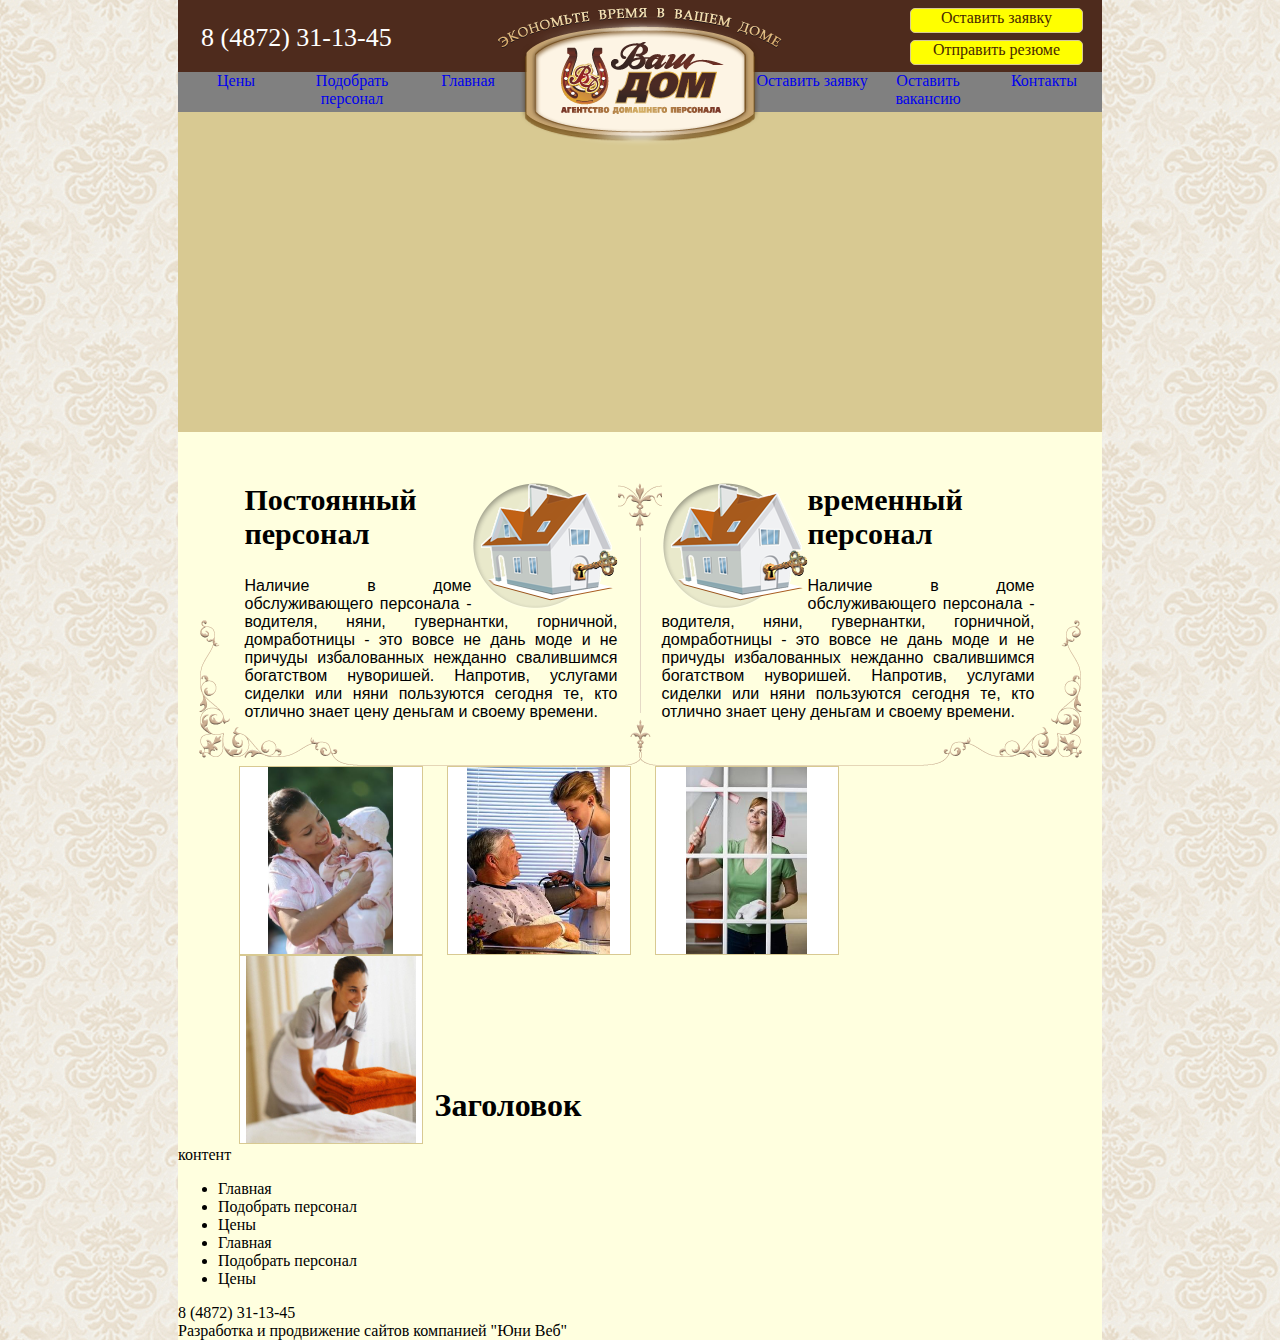
==== index.html @ e26becdf "шапка, слайдер, персонал, скрины - общий каркас" ====
<!DOCTYPE html>
<html lang="en">
    <head>
        <meta charset="utf-8" />
        <link rel="stylesheet" href="/css/header.css" />
        <link rel="stylesheet" href="/css/menu.css" />
        <title>Ваш дом</title>
    </head>
    <body>
        <div>
            <div><!--Хедер-->
                <div class="header">
                    <div class="logoWrite">
                        <img src="/images/logo2.png" alt="logo2" />
                    </div>
                    <div class="logo">
                        <img src="/images/logo.png" alt="logo" />
                    </div>
                    <ul>
                        <li class="left"><!--номер-->
                            <p>8 (4872) 31-13-45</p>
                        </li>
                        <li class="right"><!--отправить--> 
                                <a href="#">
                                    <div class="buttonApp">Оставить заявку</div>
                                    <form action="#" method="post" class="formApp">
                                        <input type="text" name="name" value="ФИО">
                                        <input type="text" name="phone" value="Телефон">
                                        <select name="work">
                                            <option value="repet">Репетитор</option>
                                            <option value="Guver">Гувернантка</option>
                                            <option value="BabySit" selected>Няня</option>
                                            <option value="Driver">Водитель</option>
                                            <option value="Guder">Садовник</option>
                                        </select>
                                        <select name="time">
                                            <option value="day">Полный день</option>
                                            <option value="halfDay">пол дня</option>
                                            <option value="Graf" selected>График работы</option>
                                            <option value="hours">Несколько часов</option>
                                            <option value="sutki">Круглосуточно</option>
                                        </select>
                                        <textarea name="inf">
                                            Дополнительная информация
                                        </textarea>
                                        <input type="submit" name="submit" value="Отправить">
                                    </form>
                                </a>
                            
                                <a href="#">
                                    <div class="buttonRes">Отправить резюме</div>
                                    <form action="#" method="post" class="formRes">
                                        <input type="text" name="name" value="ФИО">
                                        <input type="text" name="phone" value="Телефон">
                                        <select name="work">
                                            <option value="repet">Репетитор</option>
                                            <option value="Guver">Гувернантка</option>
                                            <option value="BabySit" selected>Няня</option>
                                            <option value="Driver">Водитель</option>
                                            <option value="Guder">Садовник</option>
                                        </select>
                                        <input type="text" name="educ" value="Образование">
                                        <input type="file" name="file" value="Прикрепить резюме">
                                        <input type="submit" name="submit" value="Отправить">
                                    </form>
                                </a>
                        </li>
                    </ul>
                    <div class="nav"><!--меню-->
                        <div>
                            <ul>
                                <li><a href="#">Главная</a></li>
                                <li><a href="#">Подобрать персонал</a>
                                    <ul class="subMenu">
                                        <li><a href="#">О нас</a></li>
                                        <li><a href="#">Задать Вопрос</a></li>
                                        <li><a href="#">Это интересно</a></li>
                                        <li><a href="#">Отзывы</a></li>
                                    </ul>
                                </li>
                                <li><a href="#">Цены</a></li>
                            </ul>
                        </div>
                        <div class="rightNav">
                            <ul>
                                <li><a href="#">Контакты</a></li>
                                <li><a href="#">Оставить вакансию</a></li>
                                <li><a href="#">Оставить заявку</a></li>
                            </ul>
                        </div>
                    </div>
                </div>
            </div>
            <div class="slider"><!--Слайдер-->
            </div>
            <div class="personal">
                <div class="personalLeft">
                    <img src="/images/home.png" alt="home" />
                    <h1>Постоянный персонал</h1>
                    <p>
                        Наличие в доме обслуживающего персонала - водителя, няни, гувернантки, горничной, 
                        домработницы - это вовсе не дань моде и не причуды избалованных нежданно свалившимся 
                        богатством нуворишей. Напротив, услугами сиделки или няни пользуются сегодня те, кто 
                        отлично знает цену деньгам и своему времени.
                    </p>
                </div>
                <div class="personalRight">
                    <img src="/images/home.png" alt="home" />
                    <h1>временный персонал</h1>
                    <p>
                        Наличие в доме обслуживающего персонала - водителя, няни, гувернантки, горничной, 
                        домработницы - это вовсе не дань моде и не причуды избалованных нежданно свалившимся 
                        богатством нуворишей. Напротив, услугами сиделки или няни пользуются сегодня те, кто 
                        отлично знает цену деньгам и своему времени.  
                    </p>
                </div>
            </div>

            <div class="images"><!--скрины-->
                <div><img src="/images/image_1.png" alt="screen" /></div>
                <div><img src="/images/image_2.png" alt="screen" /></div>
                <div><img src="/images/image_3.png" alt="screen" /></div>
                <div><img src="/images/image_4.png" alt="screen" /></div>
            </div>
            <div class="content"><!--контент-->
                <h1>Заголовок</h1>
                <p>контент</p>
            </div>
            <div class="footer"><!--футер-->
                <div>
                    <ul>
                        <li>Главная</li>
                        <li>Подобрать персонал</li>
                        <li>Цены</li>
                        <li>Главная</li>
                        <li>Подобрать персонал</li>
                        <li>Цены</li>
                    </ul>
                </div>
                <div>
                    <div>8 (4872) 31-13-45</div>
                    <div>Разработка и продвижение сайтов компанией "Юни Веб"</div>
                </div>
            </div>
        </div>
    </body>
</html>
---- css/header.css ----
body {
    background-image: url(/images/bg.jpg);
    width: 100%;
    height: 100%;
    margin: 0;
}
body div{
    width: 924px;
    margin: auto;
    background-color: #ffffdf;
}

/*------------------------*/
/*Header------------------*/
/*------------------------*/

.logo img{
    position: absolute;
    top: 15px;
    left: 50%;
    margin-left: -120px;
}
.logoWrite img{
    position: absolute;
    top: 8px;
    left: 50%;
    margin-left: -142px;
}


.header{
    background-color: #4e2b1d;
    width: 924px;
    height: 112px;
    display: block;
    position: relative;
}

.header ul {
    width: inherit;
    vertical-align: middle;
    margin: 0;
    padding: 0;
    display: table;
}

.header ul li{
    display: inline;
    float: left;
    text-align: center;
    margin: 4px;
}

.header .right {
    float: right;
    width: 173px;
    margin: 8px 19px 0px 0;
    position: relative;
}

.header p{
    margin: 19px 19px 0 19px;
    padding: 0;
    color:  #fff;
    font-family: BookAntiqua;
    font-size: 26px;
}

.right a{
    text-decoration: none;
    height: 24px;
    display: block;
    margin-bottom: 8px;
}

.right a div{
    clear: left;
    border-radius: 5px;
    border-style: solid;
    border-width: 1px;
    border-color:  #d8c992;
    background-color: #ff0;
    width: 171px;
    height: 23px;
    font-family: BookAntiqua;
    color:  #472800;
    font-size: 16px;
    font-weight: 400; 
}


.buttonApp{
    
}

.header a:focus .buttonApp,
.header a:focus .buttonRes
{
    background-color: #d8c992;
    color: #fff;    
    
}
/*-----------------------*/
/*form------------------*/
/*-----------------------*/

.formApp, .formRes {
    display: none;
    position: absolute;
    left: -110%;
    margin: 0;
    padding: 0;
    width: 183px;
    height: 169px;
}

.header a:focus .formApp,
.header .formApp:hover,
.header .formApp:focus,
.header a:focus .formRes
{
    display: block;
}

/*------------------------*/
/*menu--------------------*/
/*------------------------*/

.nav{
    height: 40px;
}

.nav div{
    display: inline;
    margin: 0;
    width: 348px;
    height: inherit;
    float: left;
}

.nav div ul{
    width: inherit;
    float: left;
}
.nav .rightNav{
    float: right;
}

.nav div ul li{
    float: right;
    height: 40px;
    width: 33.33%;
    margin: 0;
    background-color: #808080;
}
.nav a {
    display: block;
    height: 100%;
    text-decoration: none;
}

.nav a:hover {
    background-color: #ab9f74;
}
.nav .subMenu{
    display: none;
    width: 192px;
}
.nav .subMenu li{
    width: 100%;
}
.nav ul li:hover > .subMenu {
    display: block;
}

/*------------------------*/
/*slider------------------*/
/*------------------------*/

.slider {
    background-color: #d8c992;
    width: 924px;
    height: 320px;
}

/*------------------------*/
/*personal----------------*/
/*------------------------*/

.personal {
    margin-top: 51px;
    background-image: url(/images/ornament.png);
    background-repeat: no-repeat;
    margin-left: auto;
    margin-right: auto;
    width: 891px;
    height: 283px;
}
.personal div {
    text-align: justify;
    font-size: 16px;
    font-family: Arial;
    float: left;
    margin: 0;
    width: 373px;
}
.personal h1{
    font-family: Verdana;
    font-size: 22.5pt;
    margin: 0 0 26px 0;
}
.personal p{
    margin: 0px;
}


.personalLeft img{
    float: right;
}
.personal .personalLeft{
    margin: 0 22px 0 50px;
}
.personalRight img{
    float: left;
}
.personal .personalRight{
    margin: 0 50px 0 22px;
}

/*------------------------*/
/*screens-----------------*/
/*------------------------*/

.images {
    margin-left: 48.5px;
    margin-right: 48.5px;
    width: auto;
    height: 300px;
}
.images div
{
    margin-left: 12px;
    margin-right: 12px;
    border-style: solid;
    border-width: 1px;
    border-color:  #d8c992;
    background-color: #fff;
    text-align: center;
    width: 182px;
    height: 187px;
    float: left;
}
.images div img{
    max-height: 187px;
    max-width: 170px; 
    height: 187px;
}
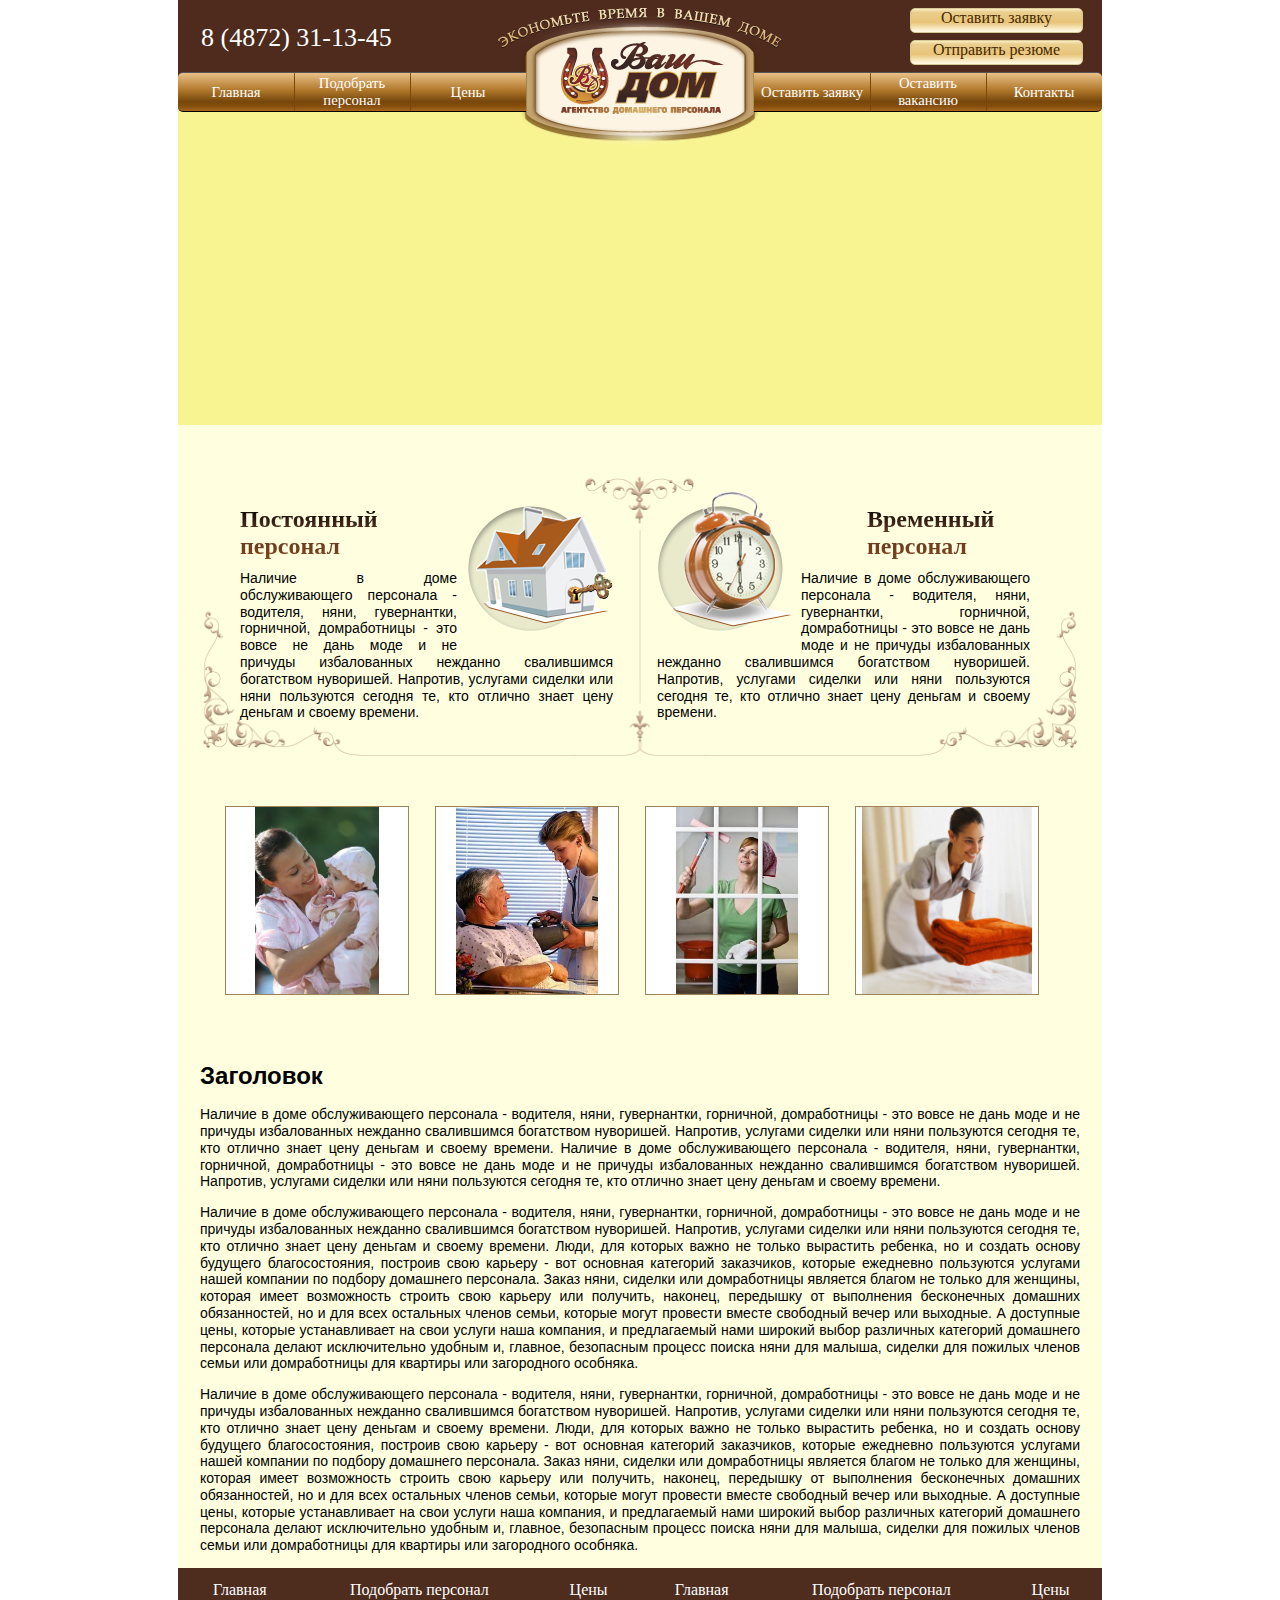
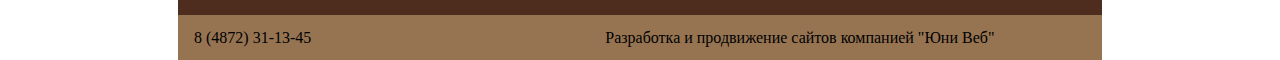
==== commit 496385f2: "шапка, персонал, скрины и контент сделаны" ====
--- a/index.html
+++ b/index.html
@@ -2,8 +2,7 @@
 <html lang="en">
     <head>
         <meta charset="utf-8" />
-        <link rel="stylesheet" href="/css/header.css" />
-        <link rel="stylesheet" href="/css/menu.css" />
+        <link rel="stylesheet" href="/css/style.css" />
         <title>Ваш дом</title>
     </head>
     <body>
@@ -69,23 +68,26 @@
                     <div class="nav"><!--меню-->
                         <div>
                             <ul>
-                                <li><a href="#">Главная</a></li>
-                                <li><a href="#">Подобрать персонал</a>
-                                    <ul class="subMenu">
-                                        <li><a href="#">О нас</a></li>
-                                        <li><a href="#">Задать Вопрос</a></li>
-                                        <li><a href="#">Это интересно</a></li>
-                                        <li><a href="#">Отзывы</a></li>
-                                    </ul>
+                                <li class="radius"><div class="insertLine"></div><a href="#"><span>Главная</span></a></li>
+                                
+                                <li><div class="insertLine"></div><a href="#"><span>Подобрать персонал</span></a>
+                                    <div class="subMenu">
+                                        <ul>
+                                            <li><a href="#"><span>О нас</span></a></li>
+                                            <li><a href="#"><span>Задать Вопрос</span></a></li>
+                                            <li><a href="#"><span> интересно</span></a></li>
+                                            <li><a href="#"><span>Отзывы</span></a></li>
+                                        </ul>
+                                    </div>
                                 </li>
-                                <li><a href="#">Цены</a></li>
+                                <li><a href="#"><span>Цены</span></a></li>
                             </ul>
                         </div>
                         <div class="rightNav">
                             <ul>
-                                <li><a href="#">Контакты</a></li>
-                                <li><a href="#">Оставить вакансию</a></li>
-                                <li><a href="#">Оставить заявку</a></li>
+                                <li class="radius2"><a href="#"><span>Контакты</span></a></li>
+                                <li><div class="insertLine"></div><a href="#"><span>Оставить вакансию</span></a></li>
+                                <li><div class="insertLine"></div><a href="#"><span>Оставить заявку</span></a></li>
                             </ul>
                         </div>
                     </div>
@@ -105,8 +107,8 @@
                     </p>
                 </div>
                 <div class="personalRight">
-                    <img src="/images/home.png" alt="home" />
-                    <h1>временный персонал</h1>
+                    <img src="/images/alarm.png" alt="home" />
+                    <h1>Временный персонал</h1>
                     <p>
                         Наличие в доме обслуживающего персонала - водителя, няни, гувернантки, горничной, 
                         домработницы - это вовсе не дань моде и не причуды избалованных нежданно свалившимся 
@@ -124,19 +126,56 @@
             </div>
             <div class="content"><!--контент-->
                 <h1>Заголовок</h1>
-                <p>контент</p>
+                <p>
+                    Наличие в доме обслуживающего персонала - водителя, няни, гувернантки, горничной, домработницы - 
+                    это вовсе не дань моде и не причуды избалованных нежданно свалившимся богатством нуворишей. 
+                    Напротив, услугами сиделки или няни пользуются сегодня те, кто отлично знает цену деньгам и 
+                    своему времени. Наличие в доме обслуживающего персонала - водителя, няни, гувернантки, горничной, 
+                    домработницы - это вовсе не дань моде и не причуды избалованных нежданно свалившимся богатством 
+                    нуворишей. Напротив, услугами сиделки или няни пользуются сегодня те, кто отлично знает цену 
+                    деньгам и своему времени.
+                </p>
+                <p>  
+                    Наличие в доме обслуживающего персонала - водителя, няни, гувернантки, 
+                    горничной, домработницы - это вовсе не дань моде и не причуды избалованных нежданно свалившимся 
+                    богатством нуворишей. Напротив, услугами сиделки или няни пользуются сегодня те, кто отлично знает 
+                    цену деньгам и своему времени. Люди, для которых важно не только вырастить ребенка, но и создать 
+                    основу будущего благосостояния, построив свою карьеру - вот основная категорий заказчиков, 
+                    которые ежедневно пользуются услугами нашей компании по подбору домашнего персонала. Заказ няни, 
+                    сиделки или домработницы является благом не только для женщины, которая имеет возможность строить 
+                    свою карьеру или получить, наконец, передышку от выполнения бесконечных домашних обязанностей, 
+                    но и для всех остальных членов семьи, которые могут провести вместе свободный вечер или выходные. 
+                    А доступные цены, которые устанавливает на свои услуги наша компания, и предлагаемый нами широкий 
+                    выбор различных категорий домашнего персонала делают исключительно удобным и, главное, безопасным 
+                    процесс поиска няни для малыша, сиделки для пожилых членов семьи или домработницы для квартиры или 
+                    загородного особняка. 
+                </p>
+                <p> 
+                    Наличие в доме обслуживающего персонала - водителя, няни, гувернантки, 
+                    горничной, домработницы - это вовсе не дань моде и не причуды избалованных нежданно свалившимся 
+                    богатством нуворишей. Напротив, услугами сиделки или няни пользуются сегодня те, кто отлично знает 
+                    цену деньгам и своему времени. Люди, для которых важно не только вырастить ребенка, но и создать 
+                    основу будущего благосостояния, построив свою карьеру - вот основная категорий заказчиков, которые 
+                    ежедневно пользуются услугами нашей компании по подбору домашнего персонала. Заказ няни, сиделки 
+                    или домработницы является благом не только для женщины, которая имеет возможность строить свою 
+                    карьеру или получить, наконец, передышку от выполнения бесконечных домашних обязанностей, но и для 
+                    всех остальных членов семьи, которые могут провести вместе свободный вечер или выходные. 
+                    А доступные цены, которые устанавливает на свои услуги наша компания, и предлагаемый нами широкий 
+                    выбор различных категорий домашнего персонала делают исключительно удобным и, главное, безопасным 
+                    процесс поиска няни для малыша, сиделки для пожилых членов семьи или домработницы для квартиры 
+                    или загородного особняка.
+                
+                </p>
             </div>
             <div class="footer"><!--футер-->
-                <div>
-                    <ul>
+                <ul>
                         <li>Главная</li>
                         <li>Подобрать персонал</li>
                         <li>Цены</li>
                         <li>Главная</li>
                         <li>Подобрать персонал</li>
                         <li>Цены</li>
-                    </ul>
-                </div>
+                </ul>
                 <div>
                     <div>8 (4872) 31-13-45</div>
                     <div>Разработка и продвижение сайтов компанией "Юни Веб"</div>
--- a/css/style.css
+++ b/css/style.css
@@ -0,0 +1,420 @@
+body {
+    background-image: url(/images/bg.jpg);
+    width: 100%;
+    height: 100%;
+    margin: 0;
+}
+body div{
+    width: 924px;
+    margin: auto;
+    background-color: #ffffdf;
+}
+
+/*------------------------*/
+/*Header------------------*/
+/*------------------------*/
+
+.logo img{
+    position: absolute;
+    top: 15px;
+    left: 50%;
+    margin-left: -120px;
+}
+.logoWrite img{
+    position: absolute;
+    top: 8px;
+    left: 50%;
+    margin-left: -142px;
+}
+
+
+.header{
+    background-color: #4e2b1d;
+    width: 924px;
+    height: 80px;
+    display: block;
+    position: relative;
+}
+
+.header ul {
+    width: inherit;
+    vertical-align: middle;
+    margin: 0;
+    padding: 0;
+    display: table;
+}
+
+.header ul li{
+    display: inline;
+    float: left;
+    text-align: center;
+    margin: 4px;
+}
+
+.header .right {
+    font-family: Book Antiqua;
+    font-size: 16pt;
+    float: right;
+    width: 173px;
+    margin: 8px 19px 0px 0;
+    position: relative;
+}
+
+.header p{
+    margin: 19px 19px 0 19px;
+    padding: 0;
+    color:  #fff;
+    font-family: BookAntiqua;
+    font-size: 26px;
+}
+
+.right a{
+    text-decoration: none;
+    height: 24px;
+    display: block;
+    margin-bottom: 8px;
+}
+
+.right a div{
+    clear: left;
+    border-radius: 5px;
+    border-style: solid;
+    border-width: 1px;
+    border-color:  #d8c992;
+    background-color: #ff0;
+    background: #faedc7; /* Old browsers */
+    background: -moz-linear-gradient(top, #faedc7 0%, #eacf8f 13%, #e8c478 58%, #fff9e0 96%, #fff9e0 100%);
+    background: -webkit-linear-gradient(top, #faedc7 0%,#eacf8f 13%,#e8c478 58%,#fff9e0 96%,#fff9e0 100%);
+    background: linear-gradient(to bottom, #faedc7 0%,#eacf8f 13%,#e8c478 58%,#fff9e0 96%,#fff9e0 100%);
+    width: 171px;
+    height: 23px;
+    color:  #472800;
+    font-family: BookAntiqua;
+    font-size: 16px;
+    font-weight: 400; 
+}
+
+
+.buttonApp{
+    
+}
+
+.header a:focus .buttonApp,
+.header a:focus .buttonRes
+{
+    border-color:  #ab6e17;
+    background: #77470b; /* Old browsers */
+    background: -moz-linear-gradient(top, #77470b 0%, #d39538 73%, #f5dcb9 96%, #fff9e0 100%);
+    background: -webkit-linear-gradient(top, #77470b 0%,#d39538 73%,#f5dcb9 96%,#fff9e0 100%);
+    background: linear-gradient(to bottom, #77470b 0%,#d39538 73%,#f5dcb9 96%,#fff9e0 100%);
+    color: #fff;    
+    
+}
+/*-----------------------*/
+/*form------------------*/
+/*-----------------------*/
+
+.formApp, .formRes {
+    display: none;
+    position: absolute;
+    left: -110%;
+    margin: 0;
+    padding: 0;
+    width: 183px;
+    height: 169px;
+}
+
+.header a:focus .formApp,
+.header .formApp:hover,
+.header .formApp:focus,
+.header a:focus .formRes
+{
+    display: block;
+}
+
+/*------------------------*/
+/*menu--------------------*/
+/*------------------------*/
+
+.nav{
+    height: 20px;
+    
+}
+
+.nav div{
+    background-color: #4e2b1d;
+    display: inline;
+    margin: 0;
+    width: 348px;
+    height: inherit;
+    float: left;
+}
+
+.nav div ul{
+    height: 38px;
+    width: inherit;
+    float: left;
+}
+.nav .rightNav{
+    float: right;
+}
+.nav .rightNav ul li{
+    float: right;
+}
+
+.nav div ul li{
+    border: 1px;
+    border-color: #000;
+    position: relative;
+    border-style: outset hidden outset hidden;
+    vertical-align: middle;
+    float: left;
+    background-image: -moz-linear-gradient( 90deg, rgb(164,103,31) 0%, rgb(131,76,11) 14%, rgb(119,71,11) 25%, rgb(176,120,43) 55%, rgb(233,192,135) 100%);
+    background-image: -webkit-linear-gradient( 90deg, rgb(164,103,31) 0%, rgb(131,76,11) 14%, rgb(119,71,11) 25%, rgb(176,120,43) 55%, rgb(233,192,135) 100%);
+    background-image: -ms-linear-gradient( 90deg, rgb(164,103,31) 0%, rgb(131,76,11) 14%, rgb(119,71,11) 25%, rgb(176,120,43) 55%, rgb(233,192,135) 100%);
+    box-shadow: 0px 1px 0px 0px rgba(126, 79, 19, 0.004);
+    height: inherit;
+    width: 33.33%;
+    margin: 0;
+}
+.radius {
+    border-radius: 5px 0 0 5px;
+}
+
+.radius2 {
+    border-radius: 0 5px 5px 0;
+}
+
+.nav .insertLine{
+    left: 100%;
+    position: absolute;
+    background-image: url(/images/slashNav.png);
+    width: 1px;
+    height: 38px;
+    z-index: 1;
+}
+.nav a {
+    display: table;
+    width: 100%;
+    height: 100%;
+    color: #fff;
+    font-family: Verdana;
+    font-size: 11pt;
+    text-decoration: none;
+}
+.nav a span {
+    display: table-cell;
+    border-collapse: collapse;
+    width: inherit;
+    height: inherit;
+    vertical-align: middle;
+}
+
+.nav div ul li:hover {
+    background: #faedc7; /* Old browsers */
+    background: -moz-linear-gradient(top, #faedc7 0%, #eacf8f 13%, #e8c478 58%, #fff9e0 96%, #fff9e0 100%);
+    background: -webkit-linear-gradient(top, #faedc7 0%,#eacf8f 13%,#e8c478 58%,#fff9e0 96%,#fff9e0 100%);
+    background: linear-gradient(to bottom, #faedc7 0%,#eacf8f 13%,#e8c478 58%,#fff9e0 96%,#fff9e0 100%);
+}
+
+.nav div ul li:hover a{
+    color: #000;
+}
+
+
+.nav .subMenu{
+    border: 1px solid #bfa485;
+    display: none;
+    width: 192px;
+    height: 152px;
+}
+.nav .subMenu li{
+    background-image: none;
+    background-color: #fcebc6;
+    border: 0px;
+    width: 100%;
+}
+.nav .subMenu li a:hover{
+    background-color: #d8af75;
+}
+.nav ul li:hover > .subMenu {
+    display: block;
+}
+
+/*------------------------*/
+/*slider------------------*/
+/*------------------------*/
+
+.slider {
+    margin-top: 25px;
+    background-color: #f9f492;
+    width: 924px;
+    height: 320px;
+}
+
+/*------------------------*/
+/*personal----------------*/
+/*------------------------*/
+
+.personal {
+    margin-top: 51px;
+    background-image: url(/images/ornament.png);
+    background-repeat: no-repeat;
+    background-position: center;
+    background-size: cover;
+    margin-left: auto;
+    margin-right: auto;
+    width: 880px;
+    height: 280px;
+}
+.personal div {
+    text-align: justify;
+    font-size: 16px;
+    font-family: Arial;
+    float: left;
+    margin: 0;
+    width: 373px;
+}
+.personal h1{
+    font-family: GaramondC;
+    font-weight: bold;
+    font-size: 24px;
+    margin: 0 0 10px 0;
+    background: -moz-linear-gradient(top, #000 0%, #5e3625 48%, #82451c 100%);
+    background: -webkit-linear-gradient(top, #000 0%,#5e3625 48%,#82451c 100%);
+    background: linear-gradient(to bottom, #000 0%,#5e3625 48%,#82451c 100%);
+    -webkit-background-clip: text;
+    -webkit-text-fill-color: transparent;
+    color: #000;
+}
+.personal p{
+    font-family: Arial;
+    line-height: 1.2;
+    font-size: 14px;
+    margin: 0px;
+}
+
+
+.personalLeft img{
+    margin: 0 0 10px 10px;
+    float: right;
+}
+.personal .personalLeft{
+    margin: 30px 22px 0 40px;
+}
+.personalRight h1{
+    margin-left: 210px;
+}
+.personalRight img{
+    margin: -15px 10px 10px 0;
+    float: left;
+}
+.personal .personalRight{
+    margin: 30px 50px 0 22px;
+}
+
+/*------------------------*/
+/*screens-----------------*/
+/*------------------------*/
+
+.images {
+    margin: 50px auto 0 auto;
+    width: 880px;
+    height: 240px;
+}
+.images div
+{
+    margin-left: 13px;
+    margin-right: 13px;
+    border-style: solid;
+    border-width: 1px;
+    border-color: #a08357;
+    background-color: #fff;
+    text-align: center;
+    width: 182px;
+    height: 187px;
+    float: left;
+}
+.images div:first-child{
+    margin-left: 25px;
+}
+.images div:last-child{
+    margin-right: 25px;
+}
+.images div img{
+    max-height: 187px;
+    max-width: 170px; 
+    height: 187px;
+}
+
+/*------------------------*/
+/*Content-----------------*/
+/*------------------------*/
+
+.content {
+    width: 880px;
+    margin: 0 auto 0 auto;
+    text-align: justify;
+}
+
+.content h1 {
+    font-size: 24px;
+    font-family: Arial;
+}
+
+.content p {
+    font-size: 14px;
+    font-family: "Arial";
+    line-height: 1.2;
+}
+
+/*------------------------*/
+/*Footer------------------*/
+/*------------------------*/
+
+.footer {
+    width: inherit;
+    height: 88px;
+    background-color: #4e2c1e;
+}
+
+.footer ul{
+    display: inline-table;
+    margin: 0;
+    padding: 0;
+    width: inherit;
+    height: 43px;
+}
+
+.footer ul li{
+    display: table-cell;
+    vertical-align: middle;
+    text-align: center;
+    height: inherit;
+    padding-left: 20px;
+    padding-right: 20px;
+    color: #fff;
+}
+
+.footer div {
+    width: 826px;
+    padding-left: 16px;
+    padding-right: 82px;
+    height: 45px;
+    background-color: #967452;
+}
+
+.footer div div {
+    margin: 16px;
+    padding: 0;
+    display: table-cell;
+    text-align: justify;
+    vertical-align: middle;
+    margin-left: 22px;
+    width: 440px;
+    height: inherit;
+    
+}
+.footer div div :last-child {
+    
+}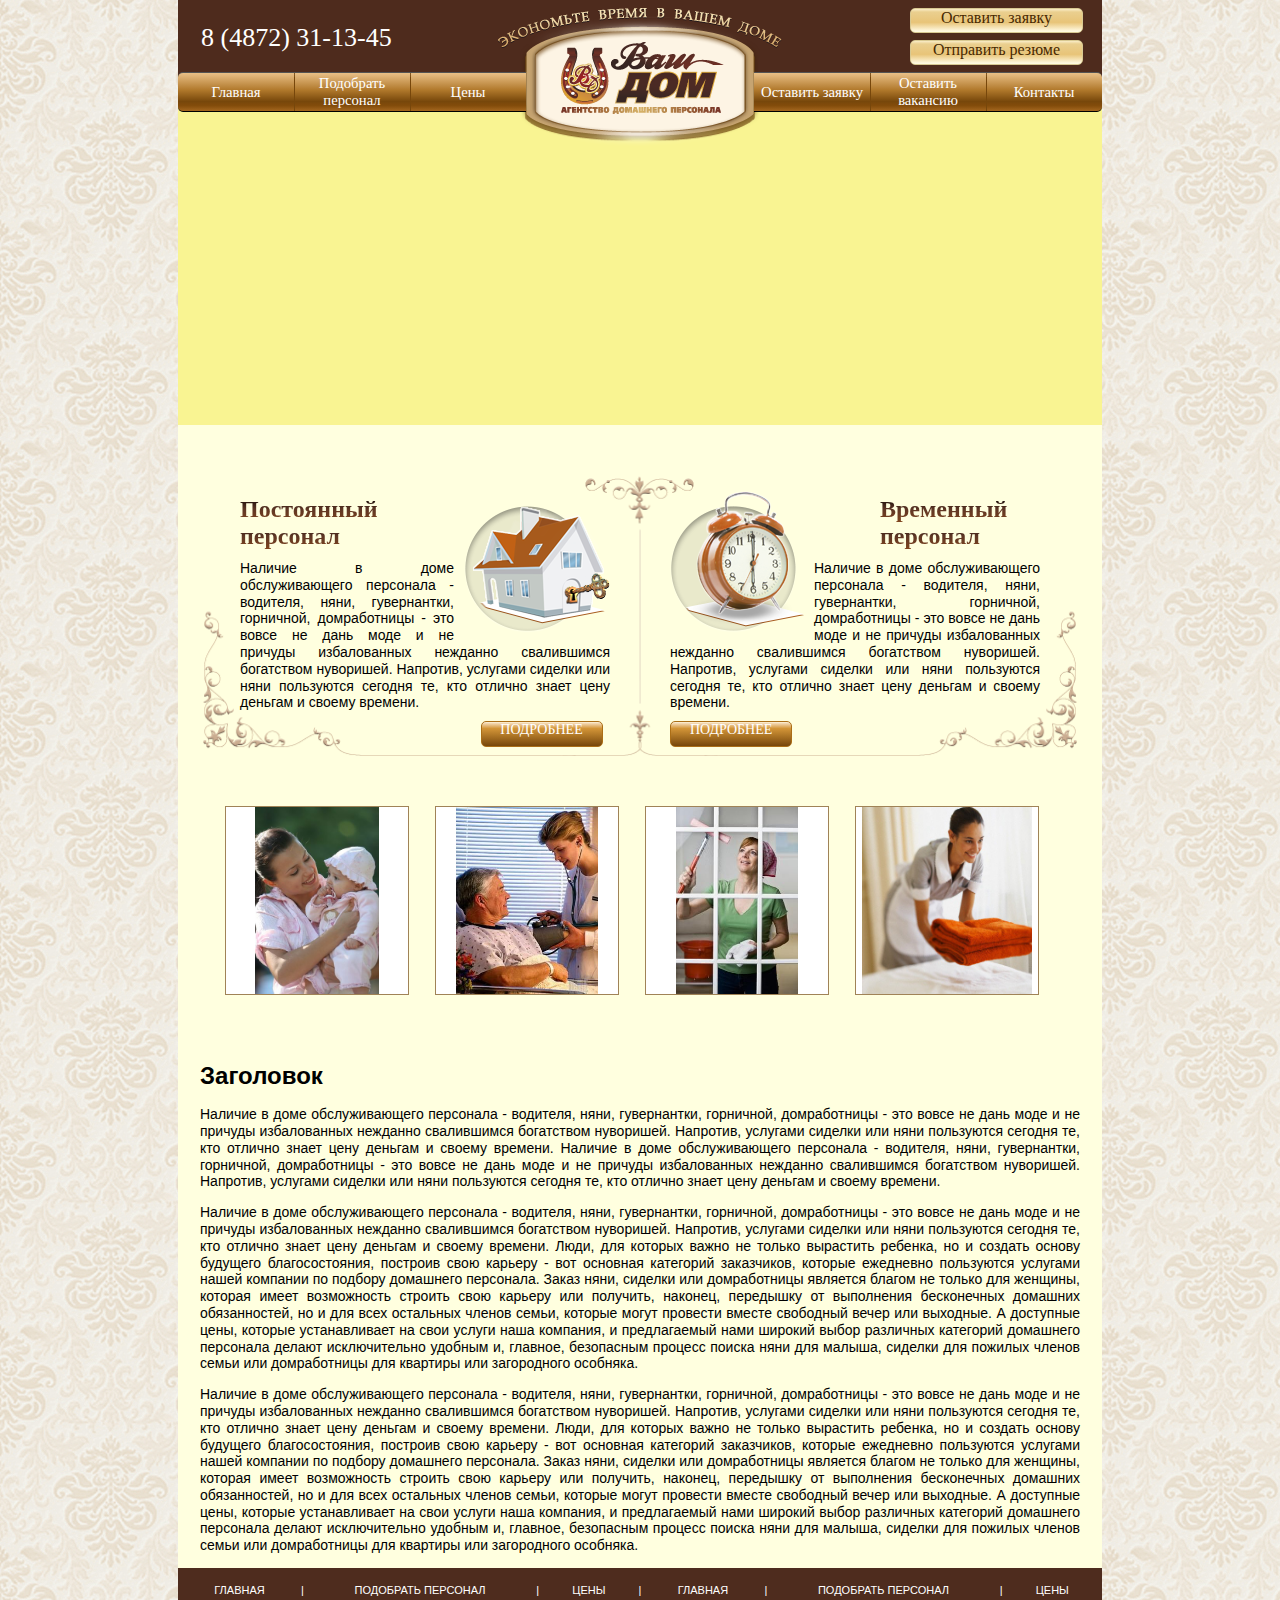
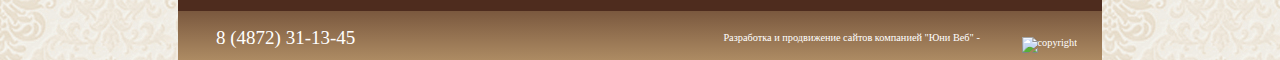
==== commit 20bf6022: "Прикручены шрифты, градиенты. Фикс отступов. Сделаны формы для связи в шапке, футер." ====
--- a/index.html
+++ b/index.html
@@ -42,7 +42,7 @@
                                         <textarea name="inf">
                                             Дополнительная информация
                                         </textarea>
-                                        <input type="submit" name="submit" value="Отправить">
+                                        <input class="button" type="submit" name="submit" value="ОТПРАВИТЬ">
                                     </form>
                                 </a>
                             
@@ -59,8 +59,8 @@
                                             <option value="Guder">Садовник</option>
                                         </select>
                                         <input type="text" name="educ" value="Образование">
-                                        <input type="file" name="file" value="Прикрепить резюме">
-                                        <input type="submit" name="submit" value="Отправить">
+                                        <div class="file">Прикрепить резюме<input type="file" name="file" value="/"></div>
+                                        <input class="button" type="submit" name="submit" value="ОТПРАВИТЬ">
                                     </form>
                                 </a>
                         </li>
@@ -97,24 +97,28 @@
             </div>
             <div class="personal">
                 <div class="personalLeft">
-                    <img src="/images/home.png" alt="home" />
-                    <h1>Постоянный персонал</h1>
-                    <p>
-                        Наличие в доме обслуживающего персонала - водителя, няни, гувернантки, горничной, 
-                        домработницы - это вовсе не дань моде и не причуды избалованных нежданно свалившимся 
-                        богатством нуворишей. Напротив, услугами сиделки или няни пользуются сегодня те, кто 
-                        отлично знает цену деньгам и своему времени.
-                    </p>
+                    <div>
+                        <img src="/images/home.png" alt="home" />
+                        <h1>Постоянный</h1><h1>персонал</h1>
+                        <p>
+                            Наличие в доме обслуживающего персонала - водителя, няни, гувернантки, горничной, 
+                            домработницы - это вовсе не дань моде и не причуды избалованных нежданно свалившимся 
+                            богатством нуворишей. Напротив, услугами сиделки или няни пользуются сегодня те, кто 
+                            отлично знает цену деньгам и своему времени.
+                        </p>
+                    </div>
+                    <a href="#"><div class="buttonMore">ПОДРОБНЕЕ</div></a>
                 </div>
                 <div class="personalRight">
                     <img src="/images/alarm.png" alt="home" />
-                    <h1>Временный персонал</h1>
+                    <h1>Временный</h1><h1>персонал</h1>
                     <p>
                         Наличие в доме обслуживающего персонала - водителя, няни, гувернантки, горничной, 
                         домработницы - это вовсе не дань моде и не причуды избалованных нежданно свалившимся 
                         богатством нуворишей. Напротив, услугами сиделки или няни пользуются сегодня те, кто 
                         отлично знает цену деньгам и своему времени.  
                     </p>
+                    <a href="#"><div class="buttonMore">ПОДРОБНЕЕ</div></a>
                 </div>
             </div>
 
@@ -169,16 +173,25 @@
             </div>
             <div class="footer"><!--футер-->
                 <ul>
-                        <li>Главная</li>
-                        <li>Подобрать персонал</li>
-                        <li>Цены</li>
-                        <li>Главная</li>
-                        <li>Подобрать персонал</li>
-                        <li>Цены</li>
+                    <li>ГЛАВНАЯ</li>
+                    <li class="footerLine">|</li>
+                    <li>ПОДОБРАТЬ ПЕРСОНАЛ</li>
+                    <li class="footerLine">|</li>
+                    <li>ЦЕНЫ</li>
+                    <li class="footerLine">|</li>
+                    <li>ГЛАВНАЯ</li>
+                    <li class="footerLine">|</li>
+                    <li>ПОДОБРАТЬ ПЕРСОНАЛ</li>
+                    <li class="footerLine">|</li>
+                    <li>ЦЕНЫ</li>
                 </ul>
                 <div>
                     <div>8 (4872) 31-13-45</div>
-                    <div>Разработка и продвижение сайтов компанией "Юни Веб"</div>
+                    <div class="copyright">
+                        Разработка и продвижение сайтов компанией "Юни Веб" - 
+                        <img src="/images/logoUW.png" alt="copyright" />
+                    </div>
+                    
                 </div>
             </div>
         </div>
--- a/css/style.css
+++ b/css/style.css
@@ -1,5 +1,5 @@
 body {
-    background-image: url(/images/bg.jpg);
+    background-image: url(/images/back.jpg);
     width: 100%;
     height: 100%;
     margin: 0;
@@ -114,20 +114,95 @@
 /*form------------------*/
 /*-----------------------*/
 
-.formApp, .formRes {
+.formApp,
+.formRes {
+    background-color: #f7f0da;
+    border: 1px solid #d39d48;
     display: none;
     position: absolute;
-    left: -110%;
+    top: 30px;
+    left: -86%;
     margin: 0;
     padding: 0;
-    width: 183px;
-    height: 169px;
-}
+    font-size: 14px;
+    font-family: Verdana;
+    width: 320px;
+    height: 336px;
+    z-index: 2;
+}
+
+.formRes {
+    height: 290px;
+}
+
+.formApp input,
+.formRes input {
+    border: 1px solid #cd8e31;
+    margin-top: 12px;
+    width: 308px;
+    height: 28px;
+}
+
+.formApp select,
+.formRes select {
+    border: 1px solid #cd8e31;
+    margin-top: 12px;
+    width: 310px;
+    height: 30px;
+}
+.formApp textarea {
+    border: 1px solid #cd8e31;
+    margin-top: 12px;
+    margin-left: 1px;
+    width: 304px;
+    height: 72px;
+}
+.formApp .button,
+.formRes .button
+, .personal .buttonMore{
+    margin-top: 30px;
+    border-radius: 5px;
+    border-style: solid;
+    border-width: 1px;
+    color: #fff;
+    border-color: rgb(171, 110, 23);
+    background-image: -moz-linear-gradient( 90deg, rgb(250,237,199) 0%, rgb(119,71,11) 0%, rgb(211,149,56) 73%, rgb(245,220,185) 96%, rgb(255,249,224) 100%);
+    background-image: -webkit-linear-gradient( 90deg, rgb(250,237,199) 0%, rgb(119,71,11) 0%, rgb(211,149,56) 73%, rgb(245,220,185) 96%, rgb(255,249,224) 100%);
+    background-image: -ms-linear-gradient( 90deg, rgb(250,237,199) 0%, rgb(119,71,11) 0%, rgb(211,149,56) 73%, rgb(245,220,185) 96%, rgb(255,249,224) 100%);
+    font-size: 14px;
+    font-family: Verdana;
+    width: 140px;
+    height: 24px;
+}
+
+.right a .formRes .file {
+    background-image: none;
+    background-color: #fff;
+    border: 1px solid #cd8e31;
+    border-radius: 0px;
+    position: relative;
+    overflow: hidden;
+    width: 308px;
+    height: 27px;
+    margin-top: 12px;
+    text-align: left;
+    padding-top: 3px;
+}
+
+.formRes .file input{
+    position: absolute;
+    transform: scale(2);
+    opacity: 0;
+}
+
+
 
 .header a:focus .formApp,
 .header .formApp:hover,
 .header .formApp:focus,
-.header a:focus .formRes
+.header a:focus .formRes,
+.header .formRes:hover,
+.header .formRes:focus
 {
     display: block;
 }
@@ -138,7 +213,6 @@
 
 .nav{
     height: 20px;
-    
 }
 
 .nav div{
@@ -273,13 +347,13 @@
     font-family: Arial;
     float: left;
     margin: 0;
-    width: 373px;
+    width: 370px;
 }
 .personal h1{
     font-family: GaramondC;
     font-weight: bold;
     font-size: 24px;
-    margin: 0 0 10px 0;
+    margin: -10px 0 10px 0;
     background: -moz-linear-gradient(top, #000 0%, #5e3625 48%, #82451c 100%);
     background: -webkit-linear-gradient(top, #000 0%,#5e3625 48%,#82451c 100%);
     background: linear-gradient(to bottom, #000 0%,#5e3625 48%,#82451c 100%);
@@ -294,13 +368,26 @@
     margin: 0px;
 }
 
+.personal .buttonMore {
+    width: 120px;
+    text-align: center;
+    position: absolute;
+    top: 90%;
+}
+.personal .personalLeft .buttonMore {
+    left: 65%;
+}
+.personal .personalRight .buttonMore {
+    right: 67%;
+}
 
 .personalLeft img{
     margin: 0 0 10px 10px;
     float: right;
 }
 .personal .personalLeft{
-    margin: 30px 22px 0 40px;
+    position: relative;
+    margin: 30px 30px 0 40px;
 }
 .personalRight h1{
     margin-left: 210px;
@@ -310,7 +397,8 @@
     float: left;
 }
 .personal .personalRight{
-    margin: 30px 50px 0 22px;
+    position: relative;
+    margin: 30px 40px 0 30px;
 }
 
 /*------------------------*/
@@ -374,8 +462,9 @@
 
 .footer {
     width: inherit;
-    height: 88px;
-    background-color: #4e2c1e;
+    background-image: -moz-linear-gradient( 90deg, rgb(173,139,99) 0%, rgb(78,44,30) 100%);
+    background-image: -webkit-linear-gradient( 90deg, rgb(173,139,99) 0%, rgb(78,44,30) 100%);
+    background-image: -ms-linear-gradient( 90deg, rgb(173,139,99) 0%, rgb(78,44,30) 100%);
 }
 
 .footer ul{
@@ -384,9 +473,11 @@
     padding: 0;
     width: inherit;
     height: 43px;
+    background-color: #4e2c1e;
 }
 
 .footer ul li{
+    position: relative;
     display: table-cell;
     vertical-align: middle;
     text-align: center;
@@ -394,19 +485,23 @@
     padding-left: 20px;
     padding-right: 20px;
     color: #fff;
+    font-size: 11px;
+    font-family: Arial;
 }
 
 .footer div {
-    width: 826px;
+    width: 908px;
     padding-left: 16px;
-    padding-right: 82px;
     height: 45px;
-    background-color: #967452;
+    font-size: 19px;
+    font-family: "GaramondC";
+    color: #fff;
+    background: none;
 }
 
 .footer div div {
     margin: 16px;
-    padding: 0;
+    padding-left: 22px; 
     display: table-cell;
     text-align: justify;
     vertical-align: middle;
@@ -414,7 +509,20 @@
     width: 440px;
     height: inherit;
     
-}
-.footer div div :last-child {
     
+}
+.footer li.footerLine {
+    width: 1px;
+    padding: 0;
+}
+.footer .copyright {
+    padding-left: 130px;
+    font-size: 10.317px;
+    font-family: "Tahoma";
+    position: relative;
+}
+.footer .copyright img{
+    position: absolute;
+    bottom: 7px;
+    right: 25px;
 }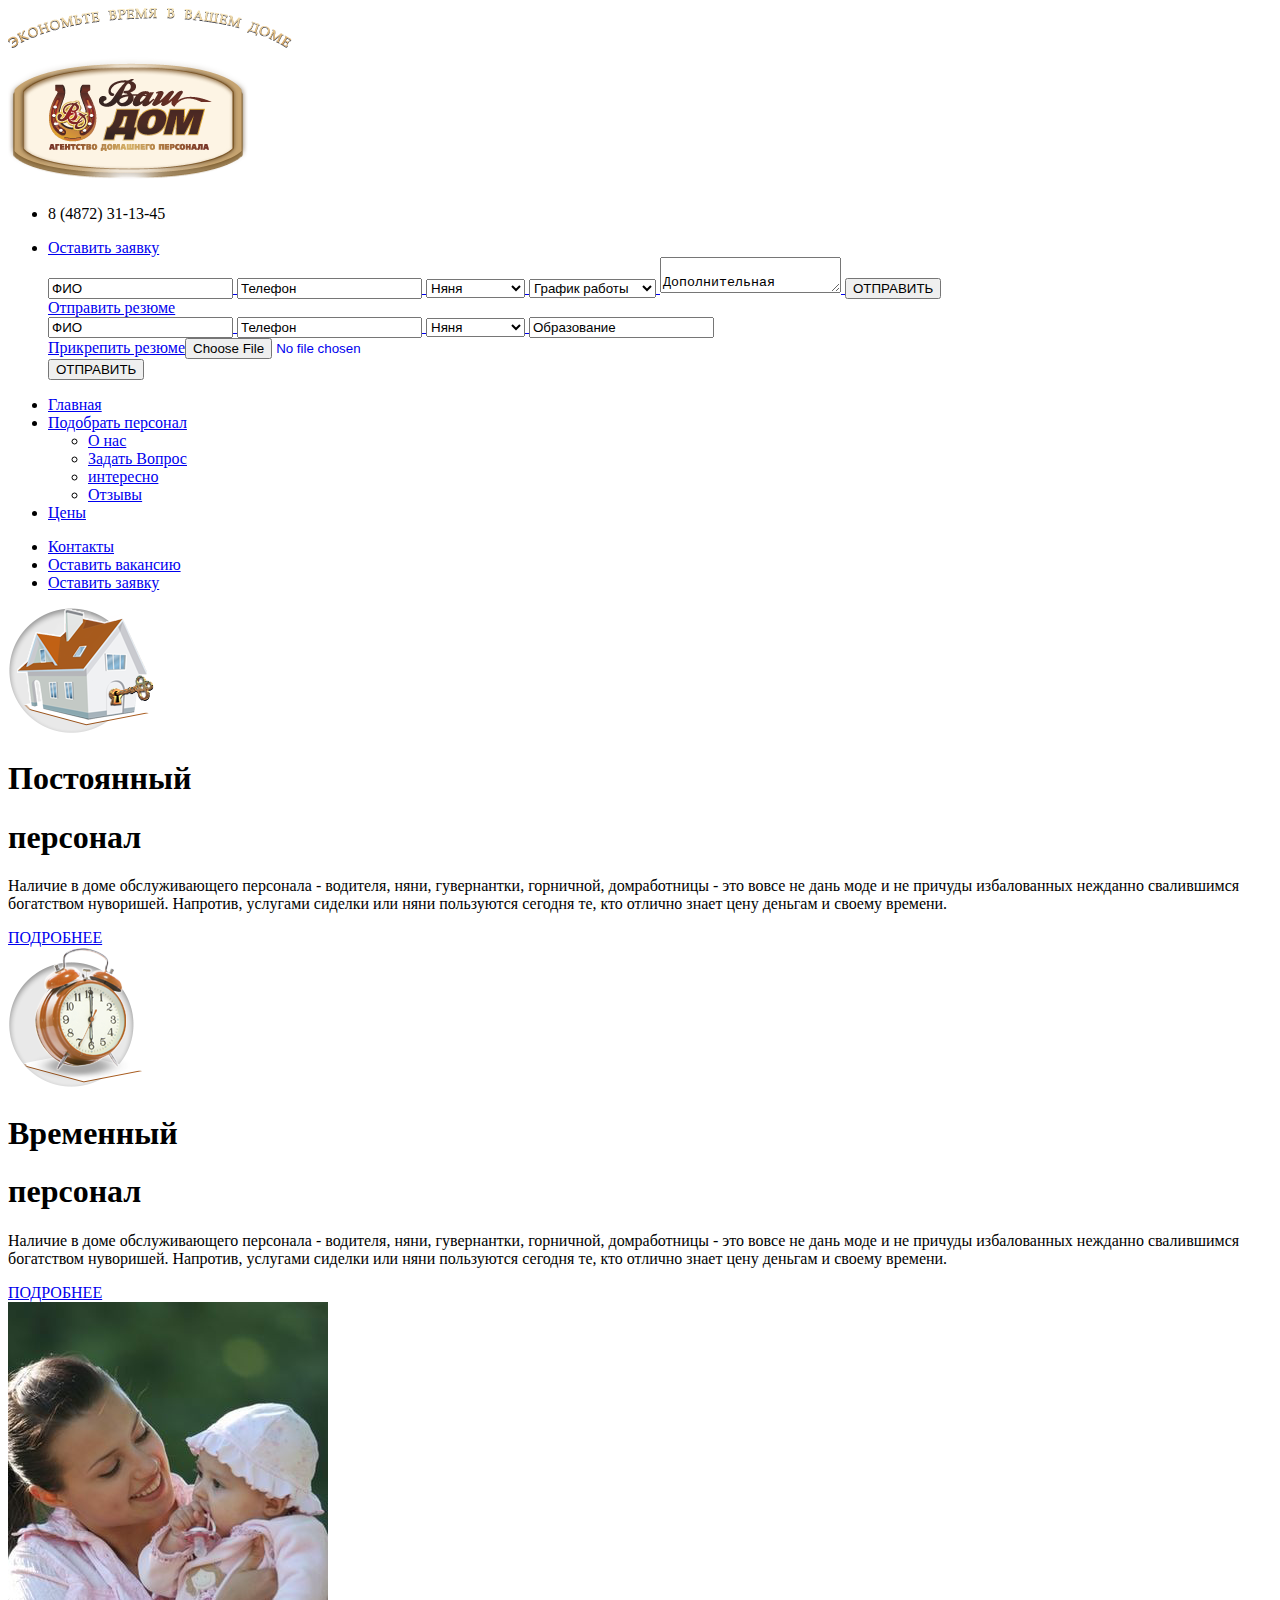
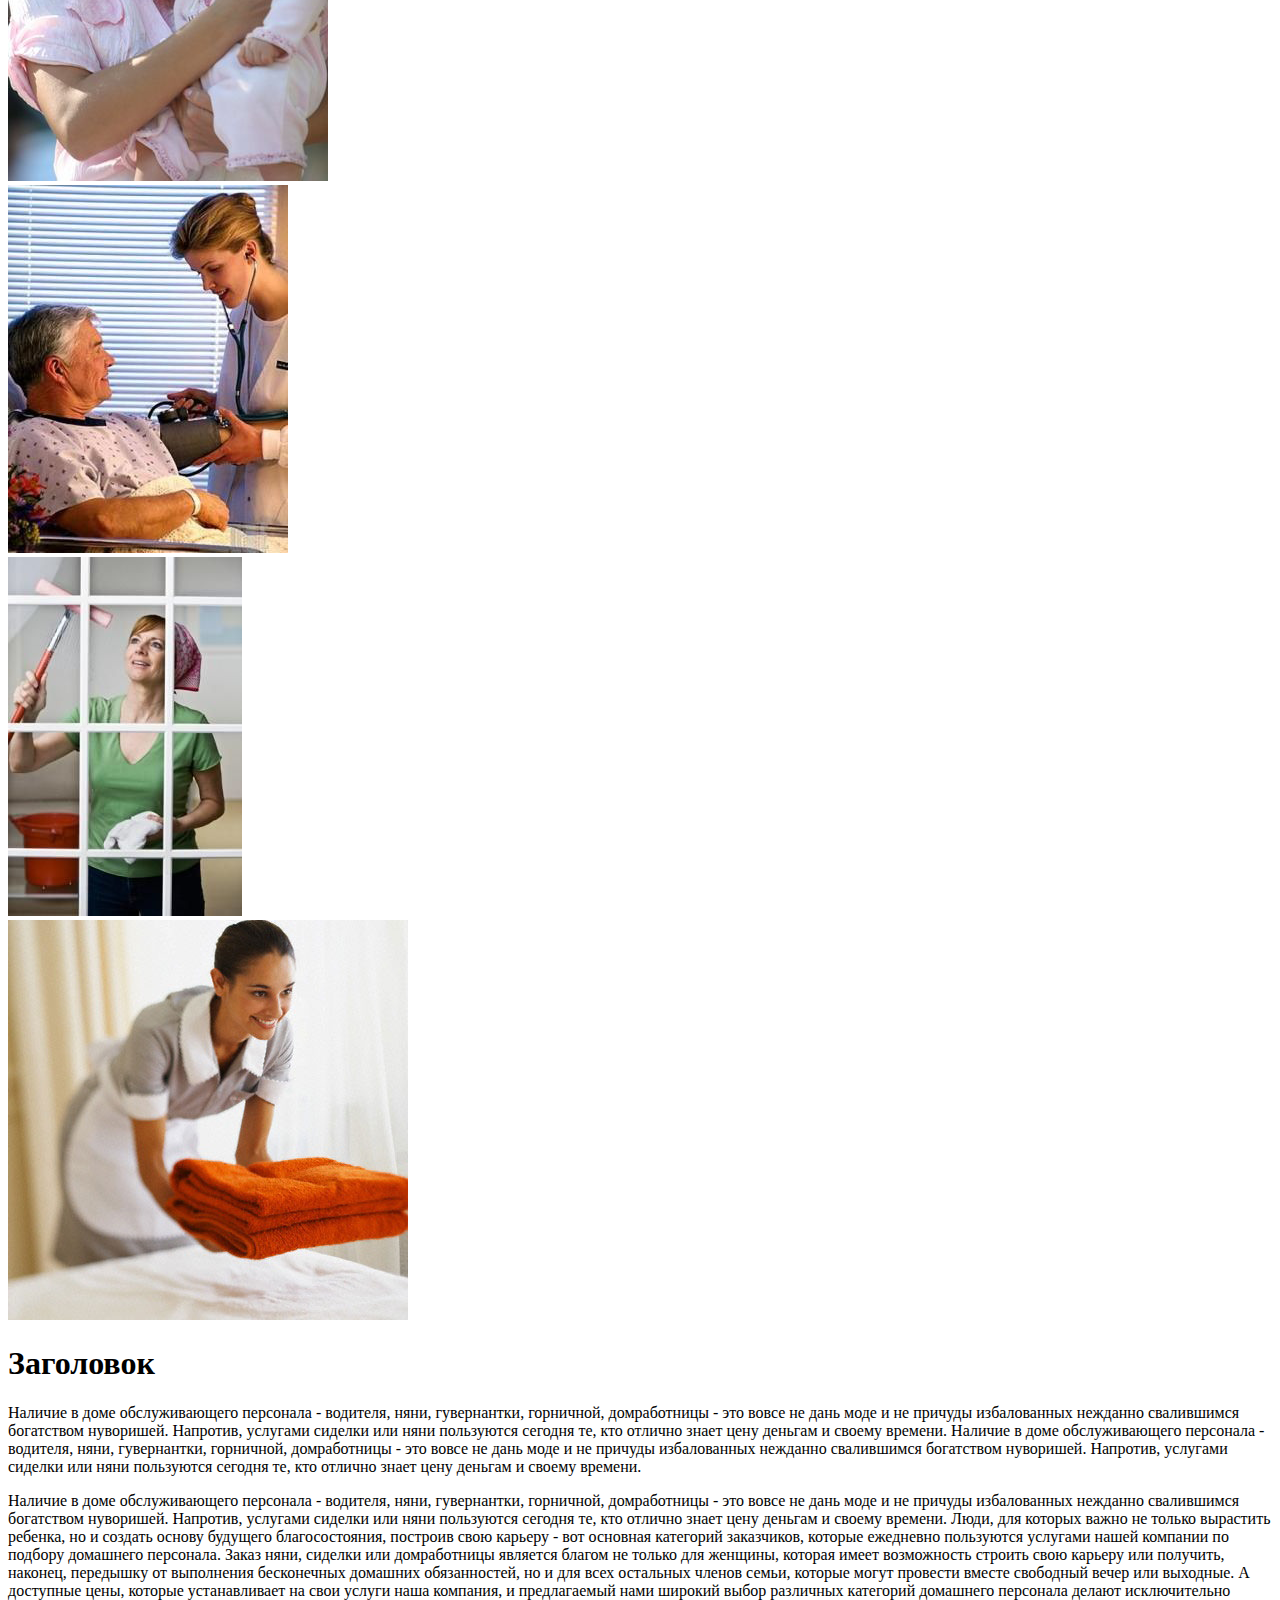
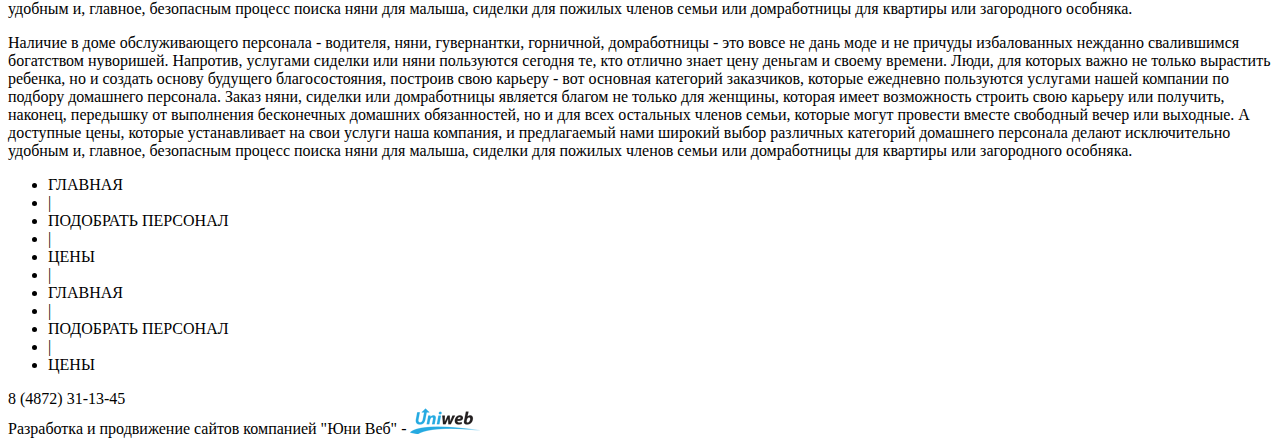
==== commit 4052dc3f: "фикс градиента. Каркас второй странички." ====
--- a/index.html
+++ b/index.html
@@ -2,7 +2,9 @@
 <html lang="en">
     <head>
         <meta charset="utf-8" />
-        <link rel="stylesheet" href="/css/style.css" />
+        <link rel="stylesheet" href="/css/header.css" />
+        <link rel="stylesheet" href="/css/footer.css" />
+        <link rel="stylesheet" href="/css/content.css" />
         <title>Ваш дом</title>
     </head>
     <body>
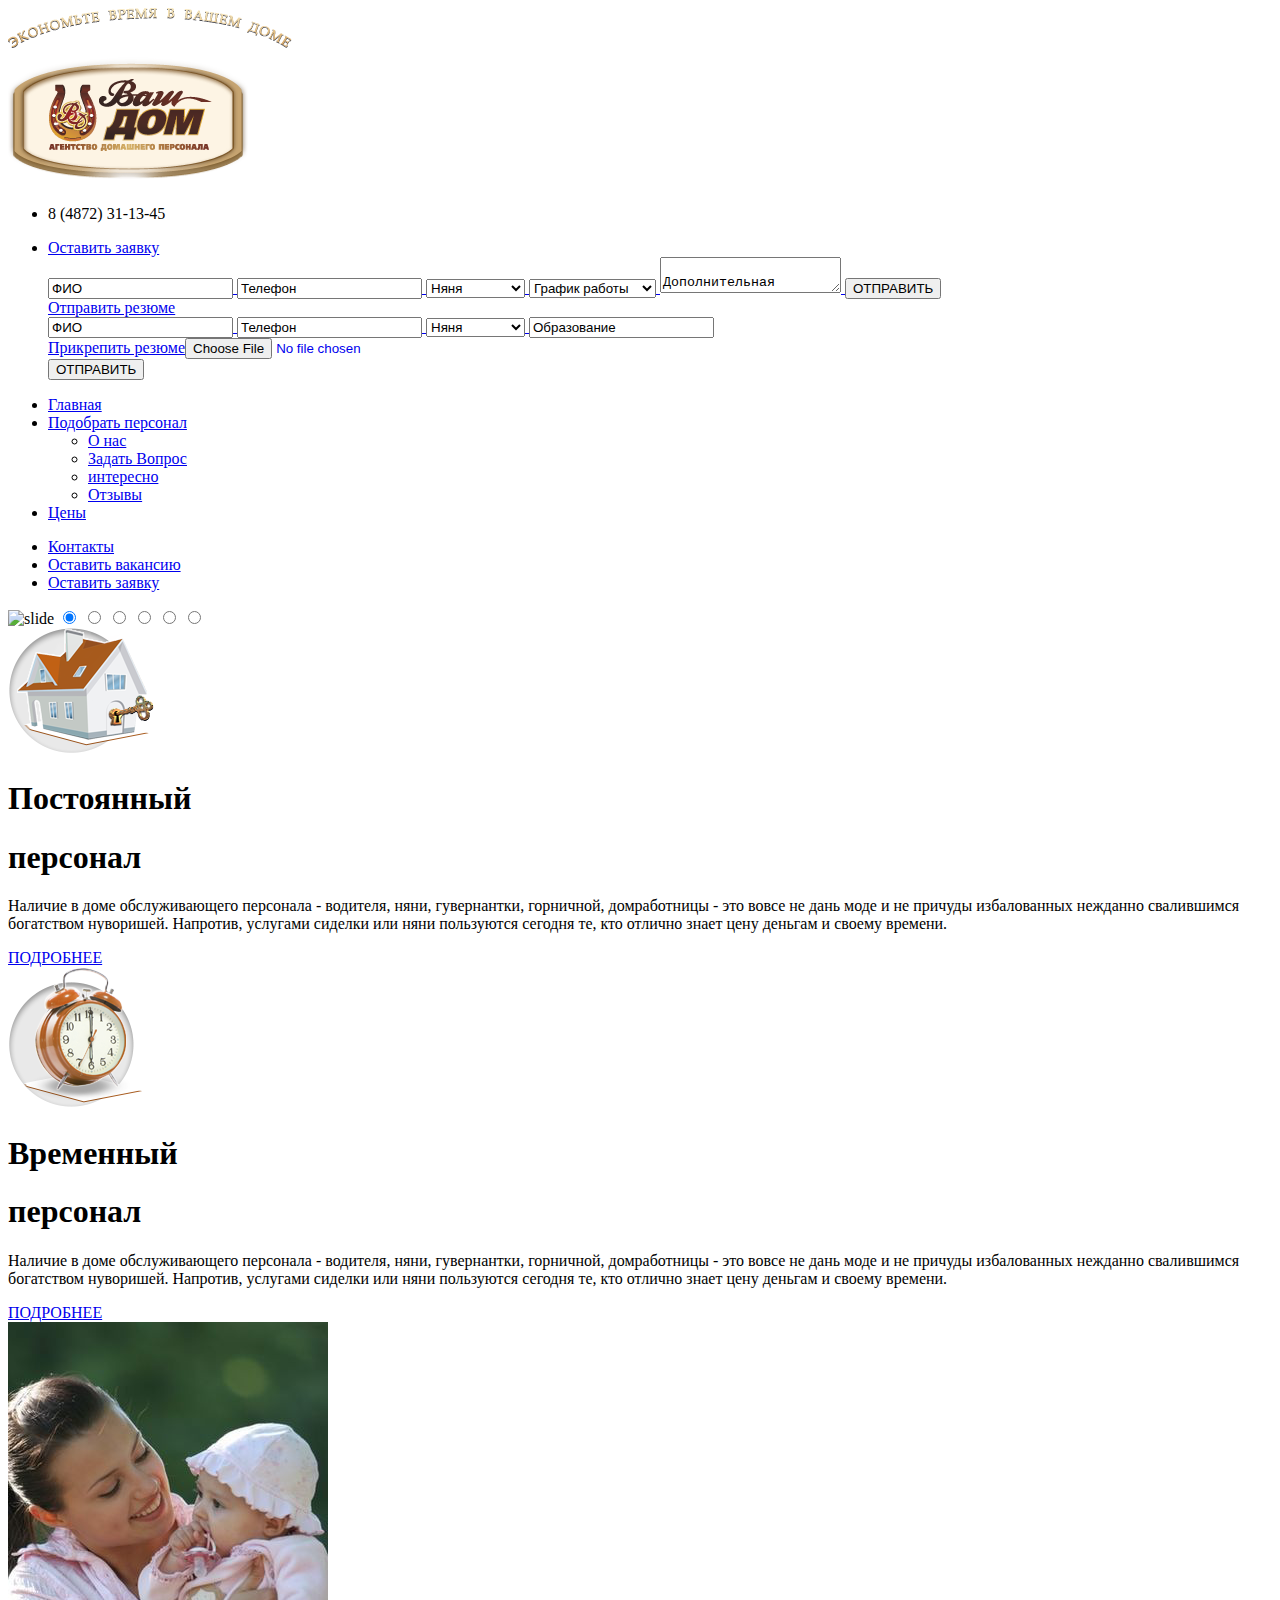
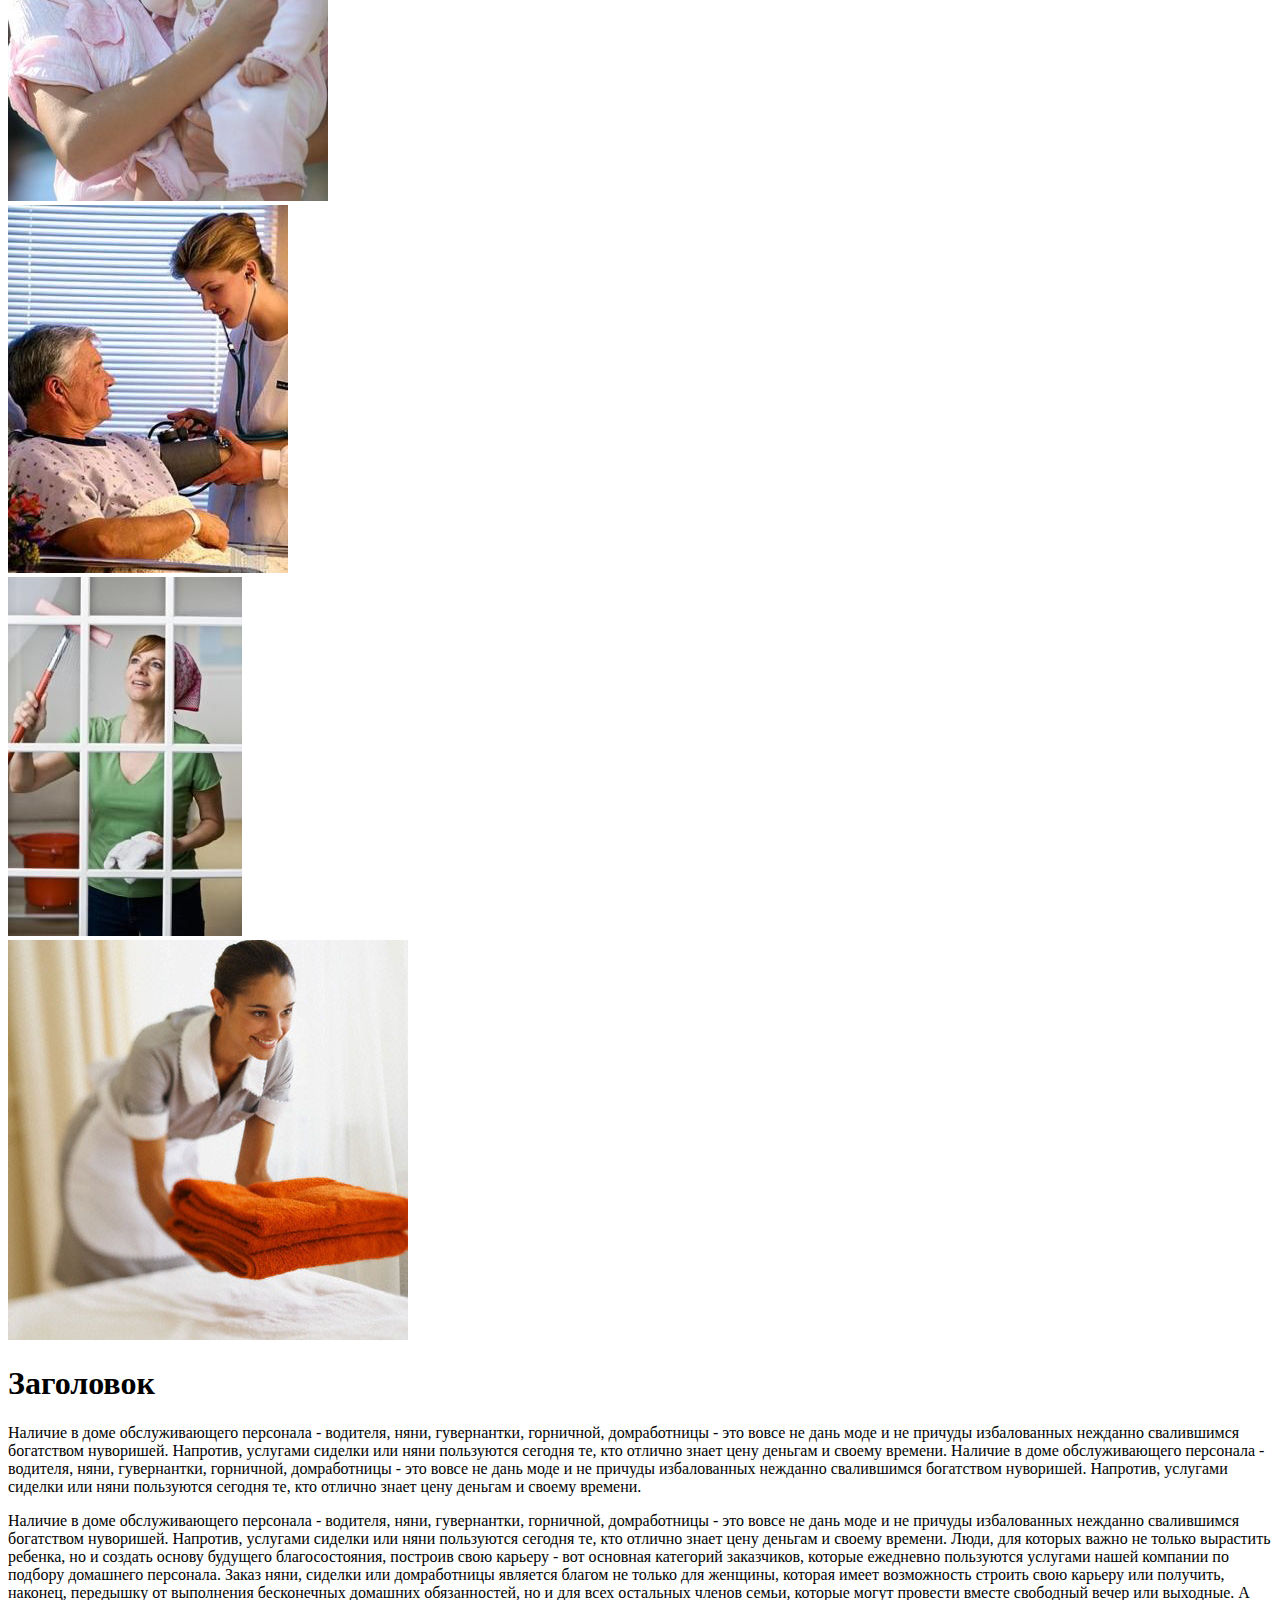
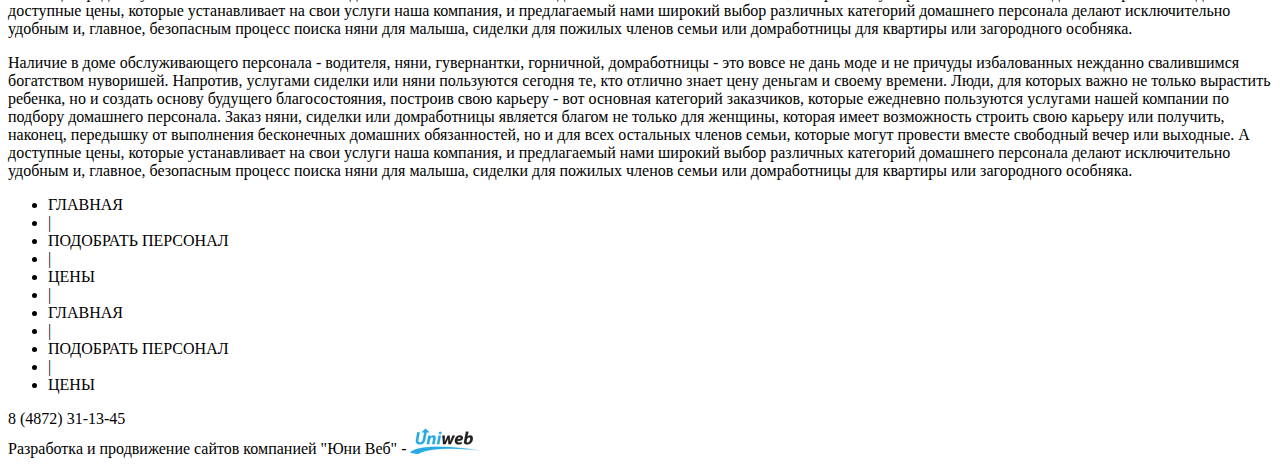
==== commit 53d0efe3: "Начат слайдер." ====
--- a/index.html
+++ b/index.html
@@ -5,6 +5,7 @@
         <link rel="stylesheet" href="/css/header.css" />
         <link rel="stylesheet" href="/css/footer.css" />
         <link rel="stylesheet" href="/css/content.css" />
+        <script src="/js/slider.js"></script>
         <title>Ваш дом</title>
     </head>
     <body>
@@ -70,7 +71,7 @@
                     <div class="nav"><!--меню-->
                         <div>
                             <ul>
-                                <li class="radius"><div class="insertLine"></div><a href="#"><span>Главная</span></a></li>
+                                <li class="radius"><a href="#"><span>Главная</span></a></li>
                                 
                                 <li><div class="insertLine"></div><a href="#"><span>Подобрать персонал</span></a>
                                     <div class="subMenu">
@@ -82,21 +83,39 @@
                                         </ul>
                                     </div>
                                 </li>
-                                <li><a href="#"><span>Цены</span></a></li>
+                                <li><div class="insertLine"></div><a href="#"><span>Цены</span></a></li>
                             </ul>
                         </div>
                         <div class="rightNav">
                             <ul>
-                                <li class="radius2"><a href="#"><span>Контакты</span></a></li>
+                                <li class="radius2"><div class="insertLine"></div><a href="#"><span>Контакты</span></a></li>
                                 <li><div class="insertLine"></div><a href="#"><span>Оставить вакансию</span></a></li>
-                                <li><div class="insertLine"></div><a href="#"><span>Оставить заявку</span></a></li>
+                                <li><a href="#"><span>Оставить заявку</span></a></li>
                             </ul>
                         </div>
                     </div>
                 </div>
             </div>
             <div class="slider"><!--Слайдер-->
-            </div>
+                <img id="slideImage" src="/images/slider/slide1.jpg" alt="slide" />
+                <input type="radio" name="point" id="slide1" checked>
+                <input type="radio" name="point" id="slide2">
+                <input type="radio" name="point" id="slide3">
+                <input type="radio" name="point" id="slide4">
+                <input type="radio" name="point" id="slide5">
+                <input type="radio" name="point" id="slide6">
+                <div>
+                    <label class="controls" id="checked" for="slide1" onclick="showSlide(1)"></label>
+                    <label class="controls" for="slide2" onclick="showSlide(2)"></label>
+                    <label class="controls" for="slide3" onclick="showSlide(3)"></label>
+                    <label class="controls" for="slide4" onclick="showSlide(4)"></label>
+                    <label class="controls" for="slide5" onclick="showSlide(5)"></label>
+                    <label class="controls" for="slide6" onclick="showSlide(6)"></label>
+                </div>
+                
+
+            </div>
+
             <div class="personal">
                 <div class="personalLeft">
                     <div>
